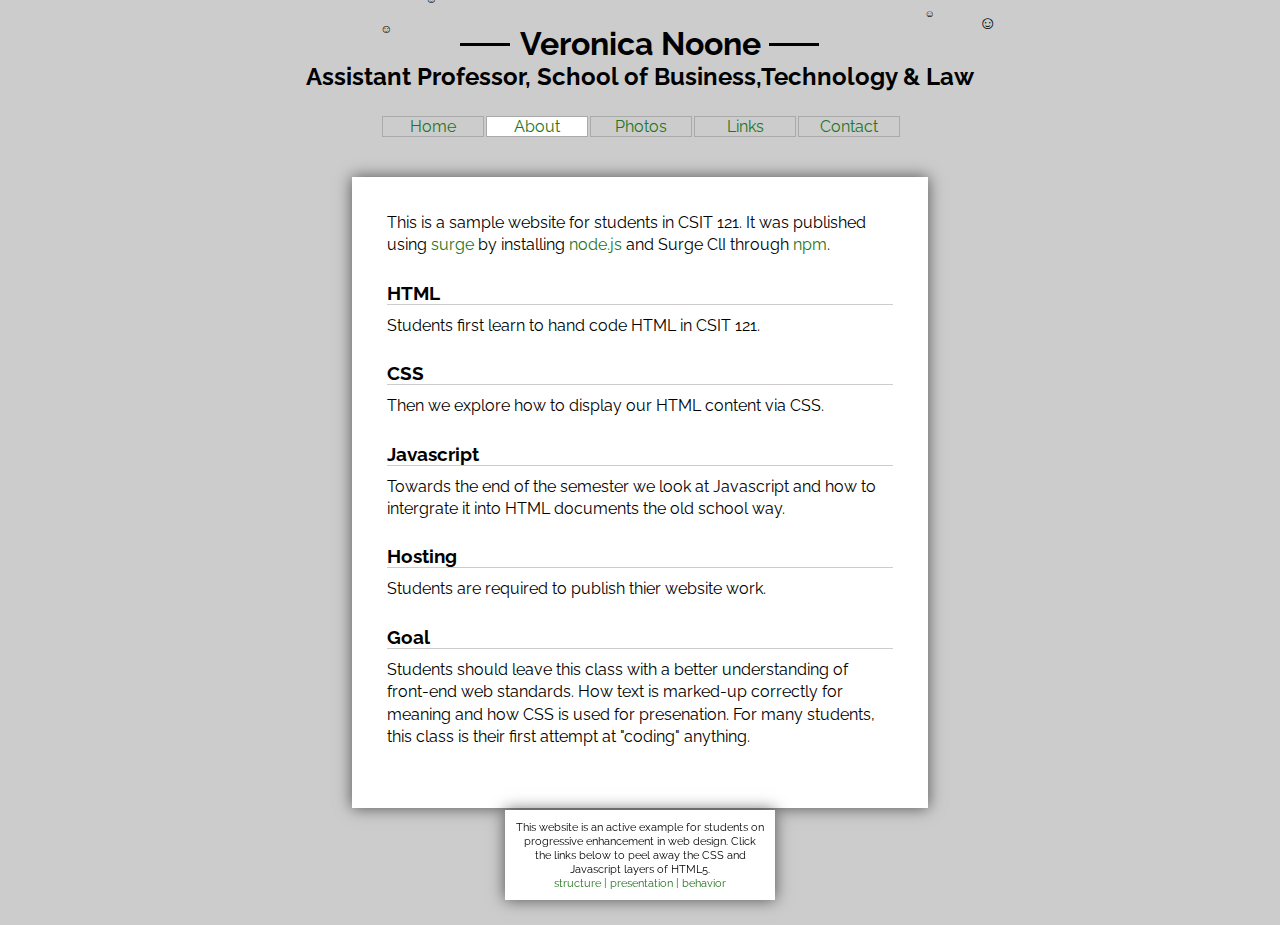
==== about.html @ 45acf0a2 "Add files via upload" ====
<!DOCTYPE html>
<html lang="en-US">
<head>
<meta charset="UTF-8">
<title>Prof. Noone's Faculty Site</title>
<link href="style.css" rel="stylesheet" type="text/css" id="main" media="screen">
<link href="print.css" rel="stylesheet" type="text/css" id="print" media="print">
<script src="scripts.js"></script>
<script type="text/javascript" src="snowstorm.js"></script>
</head>
<body>
<header>
  <h1>Veronica Noone</h1>
  <h2>Assistant Professor, School of Business,Technology &amp; Law</h2>
  <nav>
    <ul>
      <li><a href="index.html">Home</a></li>
      <li><a href="about.html" class="current">About</a></li>
      <li><a href="loves.html">Photos</a></li>
      <li><a href="links.html">Links</a></li>
      <li><a href="contact.html">Contact</a></li>
    </ul>
  </nav>
</header>
<section>
  <div class="fullpage">
    <p>This is a sample website for students in CSIT 121. It was published using <a href="https://surge.sh/" target="_blank">surge</a> by installing <a href="https://nodejs.org/" target="_blank">node.js</a> and Surge ClI through <a href="https://www.npmjs.com/" target="_blank">npm</a>. </p>
    <h3>HTML</h3>
    <p>Students first learn to hand code HTML in CSIT 121. </p>
    <h3>CSS</h3>
    <p>Then we explore how to display our HTML content via CSS. </p>
    <h3>Javascript </h3>
    <p>Towards the end of the semester we look at Javascript and how to intergrate it into HTML documents the old school way.  </p>
    <h3>Hosting</h3>
    <p>Students are required to publish thier website work.</p>
    <h3>Goal</h3>
    <p>Students should leave this class with a better understanding of front-end web standards. How text is marked-up correctly for meaning and how CSS is used for presenation. For many students, this class is their first attempt at "coding" anything. </p>
     
  </div>
</section>
<footer>
  <p>This website is an active example for students on progressive enhancement in web design. Click the links below to peel away the CSS and Javascript layers of HTML5. </p>
  <a href="#" onclick="removeStyleSheet(document.getElementById('main'));">structure</a> <a href="#" onclick="addStyleSheet(document.getElementById('main'));">presentation</a> <a href="#" onclick="history.go(0);">behavior</a> </footer>
</body>
</html>
---- style.css ----
@charset "UTF-8";
/* CSS Document */

@import url('https://fonts.googleapis.com/css?family=Raleway');
* {
	margin: 0;
	padding: 0;
}
html, body {
	height: 100%;
	width: 100%;
	font-family: 'Raleway', sans-serif;
	background-color: #ccc;
}
header {
	width: 70%;
	margin: 25px auto;
	text-align: center;
	box-sizing: border-box;
	
}
header h1:before {
	content: "";
	width: 50px;
	height: 3px;
	background: #000;
	position: absolute;
	margin-top: 18px;
	margin-left: -60px;
}
header h1:after {
	content: "";
	width: 50px;
	height: 3px;
	background: #000;
	position: absolute;
	margin-top: 18px;
	margin-left: 8px;
}
header nav {
	margin-top: 25px;
}

header nav ul li {
	display: inline-block;
	width: 100px;
}
header nav ul li a {
	border: 1px solid #aaa;
	width: 100px;
	display: block;
	text-decoration: none;
	color: #22741D;
}



footer a:nth-child(3):after, footer a:nth-child(3):before {
	content: " | ";
	
}


header nav ul li a:hover, .current {
	background-color: #fff;
}
section {
	width: 60%;
	box-sizing: border-box;
	margin: 25px auto;
	text-align: center;
	margin-bottom: 75px;
}

section h3 {
	margin: 25px auto 10px auto;
	border-bottom: 1px solid #ccc;
}

section p {
	line-height: 1.4em;
	margin-bottom: 20px;
}


section p {
	margin-bottom:25px;
}
section li {
	margin-bottom:12px;
}
section ul li ul li {
	margin-bottom: 0;
}

section ul li {
	margin-left:35px;
}

.displayWrapper {
	box-shadow: 0 0 15px rgba(0,0,0,0.6);
	padding: 10px;
	width: 300px;
	margin: 15px;
	display: inline-block;
	background-color: #fff;
}
.displayBox {
	width: 300px;
	height: 300px;
	overflow: hidden;
}


.fullpage {
	box-shadow: 0 0 15px rgba(0,0,0,0.6);
	padding: 35px;
	width: 75%;
	max-width: 700px;
	margin: 15px;
	display: inline-block;
	background-color: #fff;
	box-sizing: border-box;
	text-align: left;
}



table {
    border-collapse: collapse;
	font-size: 70%;
	text-align: center;
}
table, th, td {
   border: 1px solid #ccc;
}

td {
  padding: 2px;
}
/*table tbody:last-of-type td[rowspan]*/

.inclass, .sitin, .officehours, .preptime {
  background-color: #ffb3b3;
  font-weight: bold;
  text-align: center;
}
.officehours {
  background-color: #c6ecd9;
}
.sitin {
  background-color: #b3ccff;
}

.preptime {
   background-color: #ffe0b3;
}


footer {
	box-shadow: 0 0 15px rgba(0,0,0,0.6);
	padding: 10px;
	width: 250px;
	background-color: #fff;
	position: fixed;
	bottom:0;
	left:50%;
	margin-left:-135px;
	text-align: center;
	font-size: 70%;
}

footer a, section a  {
	text-decoration: none;
	color: #22741D;
}
footer a:hover, section a:hover {
	text-decoration: underline;

}
---- print.css ----
@charset "UTF-8";
/* CSS Document */

@import url('https://fonts.googleapis.com/css?family=Raleway');

html, body {
	height: 100%;
	width: 100%;
	font-family: 'Raleway', sans-serif;
}
header {
	width: 70%;
	margin: 25px auto;
	text-align: center;
	box-sizing: border-box;
	
}
header h1:before {
	content: "";
	width: 50px;
	height: 3px;
	background: #000;
	position: absolute;
	margin-top: 18px;
	margin-left: -60px;
}
header h1:after {
	content: "";
	width: 50px;
	height: 3px;
	background: #000;
	position: absolute;
	margin-top: 18px;
	margin-left: 8px;
}
header nav, footer, .snow {
	display: none !important; 
}


section {
	width: 75%;
	box-sizing: border-box;
	margin: 25px auto;
	text-align: left;
	margin-bottom: 75px;
}

section h3 {
	margin: 10px auto;
	border-bottom: 1px solid #ccc;
}

section p {
	line-height: 1.4em;
	margin-bottom: 20px;
}


section ul, section p {
	margin-bottom:25px;
}


table {
    border-collapse: collapse;
	font-size: 70%;
	text-align: center;
}
table, th, td {
   border: 1px solid #ccc;
}

td {
  padding: 2px;
}
/*table tbody:last-of-type td[rowspan]*/

.inclass, .sitin, .officehours, .preptime {
  background-color: #ffb3b3;
  font-weight: bold;
  text-align: center;
}
.officehours {
  background-color: #c6ecd9;
}
.sitin {
  background-color: #b3ccff;
}

.preptime {
   background-color: #ffe0b3;
}

.displayWrapper {
	text-align: center;
}
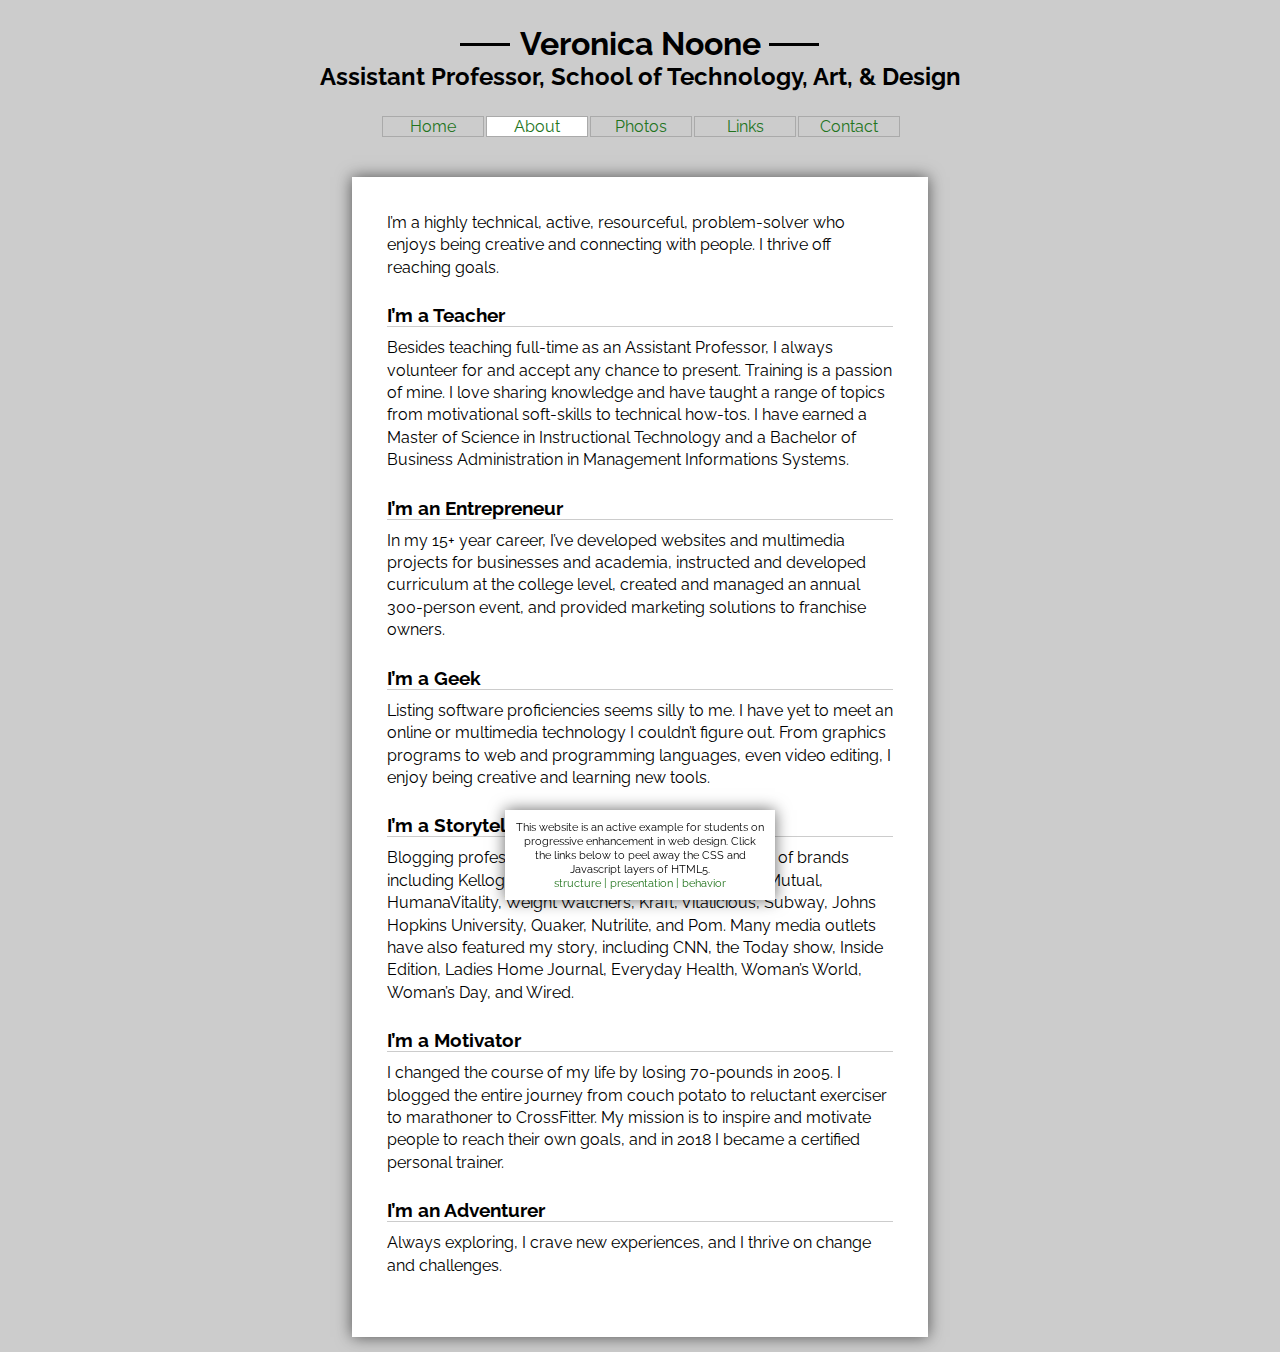
==== commit ab9f5b6b: "Add files via upload" ====
--- a/about.html
+++ b/about.html
@@ -11,7 +11,7 @@
 <body>
 <header>
   <h1>Veronica Noone</h1>
-  <h2>Assistant Professor, School of Business,Technology &amp; Law</h2>
+  <h2>Assistant Professor, School of Technology, Art, &amp; Design</h2>
   <nav>
     <ul>
       <li><a href="index.html">Home</a></li>
@@ -24,18 +24,19 @@
 </header>
 <section>
   <div class="fullpage">
-    <p>This is a sample website for students in CSIT 121. It was published using <a href="https://surge.sh/" target="_blank">surge</a> by installing <a href="https://nodejs.org/" target="_blank">node.js</a> and Surge ClI through <a href="https://www.npmjs.com/" target="_blank">npm</a>. </p>
-    <h3>HTML</h3>
-    <p>Students first learn to hand code HTML in CSIT 121. </p>
-    <h3>CSS</h3>
-    <p>Then we explore how to display our HTML content via CSS. </p>
-    <h3>Javascript </h3>
-    <p>Towards the end of the semester we look at Javascript and how to intergrate it into HTML documents the old school way.  </p>
-    <h3>Hosting</h3>
-    <p>Students are required to publish thier website work.</p>
-    <h3>Goal</h3>
-    <p>Students should leave this class with a better understanding of front-end web standards. How text is marked-up correctly for meaning and how CSS is used for presenation. For many students, this class is their first attempt at "coding" anything. </p>
-     
+    <p>I’m a highly technical, active, resourceful, problem-solver who enjoys being creative and connecting with people. I thrive off reaching goals. </p>
+    <h3>I’m a Teacher </h3>
+    <p>Besides teaching full-time as an Assistant Professor, I always volunteer for and accept any chance to present. Training is a passion of mine. I love sharing knowledge and have taught a range of topics from motivational soft-skills to technical how-tos. I have earned a Master of Science in Instructional Technology and a Bachelor of Business Administration in Management Informations Systems.</p>
+    <h3>I’m an Entrepreneur </h3>
+    <p>In my 15+ year career, I’ve developed websites and multimedia projects for businesses and academia, instructed and developed curriculum at the college level, created and managed an annual 300-person event, and provided marketing solutions to franchise owners. </p>
+    <h3>I’m a Geek </h3>
+    <p>Listing software proficiencies seems silly to me. I have yet to meet an online or multimedia technology I couldn’t figure out. From graphics programs to web and programming languages, even video editing, I enjoy being creative and learning new tools. </p>
+    <h3>I’m a Storyteller </h3>
+    <p>Blogging professionally, I have worked with a variety of brands including Kellogg, ALDI, The Laughing Cow, Liberty Mutual, HumanaVitality, Weight Watchers, Kraft, Vitalicious, Subway, Johns Hopkins University, Quaker, Nutrilite, and Pom. Many media outlets have also featured my story, including CNN, the Today show, Inside Edition, Ladies Home Journal, Everyday Health, Woman’s World, Woman’s Day, and Wired. </p>
+    <h3>I’m a Motivator </h3>
+    <p>I changed the course of my life by losing 70-pounds in 2005. I blogged the entire journey from couch potato to reluctant exerciser to marathoner to CrossFitter. My mission is to inspire and motivate people to reach their own goals, and in 2018 I became a certified personal trainer. </p>
+    <h3>I’m an Adventurer </h3>
+    <p>Always exploring, I crave new experiences, and I thrive on change and challenges.</p>
   </div>
 </section>
 <footer>
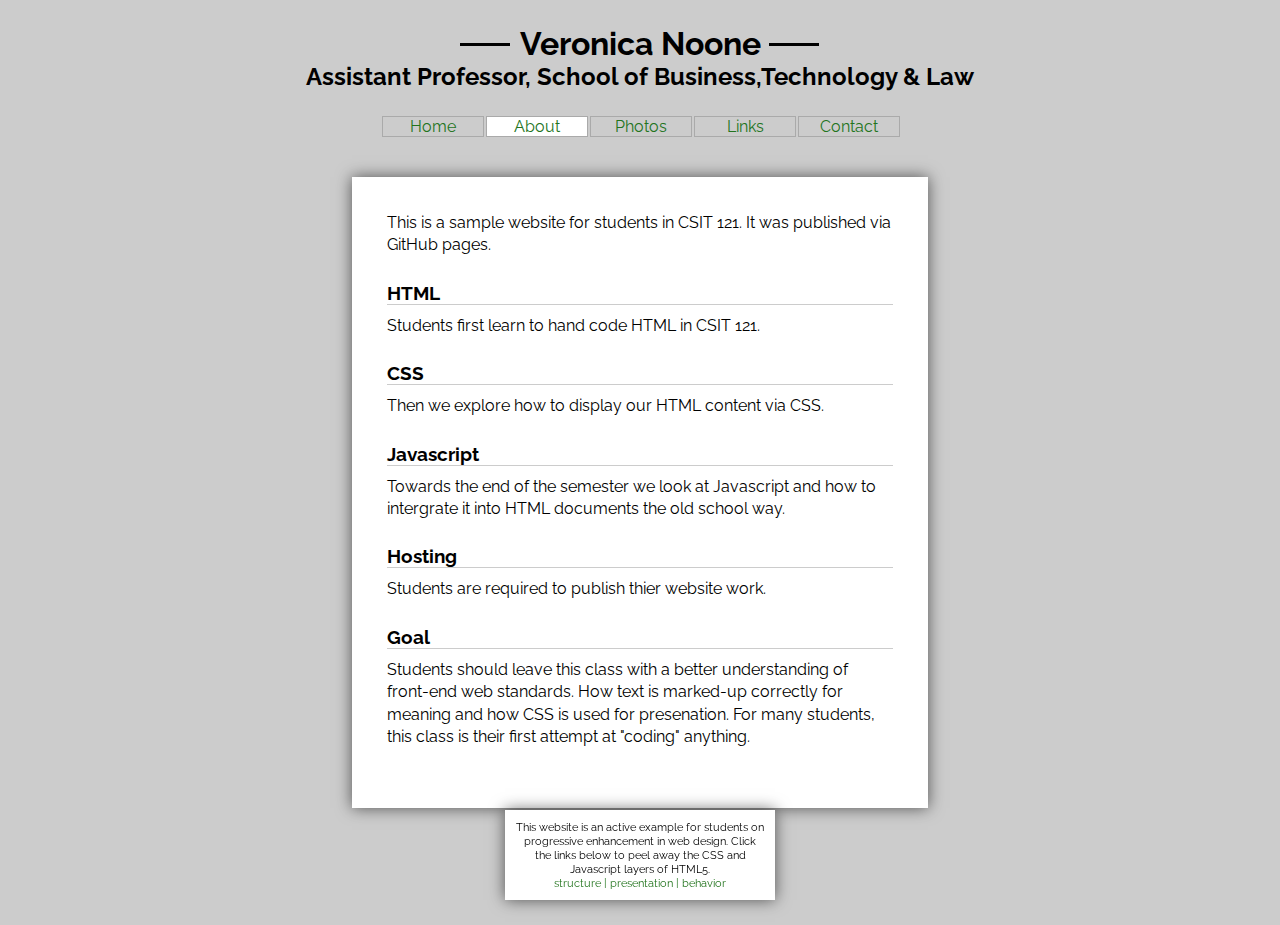
==== commit 15e906ba: "Add files via upload" ====
--- a/about.html
+++ b/about.html
@@ -1,3 +1,4 @@
+
 <!DOCTYPE html>
 <html lang="en-US">
 <head>
@@ -11,7 +12,7 @@
 <body>
 <header>
   <h1>Veronica Noone</h1>
-  <h2>Assistant Professor, School of Technology, Art, &amp; Design</h2>
+  <h2>Assistant Professor, School of Business,Technology &amp; Law</h2>
   <nav>
     <ul>
       <li><a href="index.html">Home</a></li>
@@ -24,19 +25,18 @@
 </header>
 <section>
   <div class="fullpage">
-    <p>I’m a highly technical, active, resourceful, problem-solver who enjoys being creative and connecting with people. I thrive off reaching goals. </p>
-    <h3>I’m a Teacher </h3>
-    <p>Besides teaching full-time as an Assistant Professor, I always volunteer for and accept any chance to present. Training is a passion of mine. I love sharing knowledge and have taught a range of topics from motivational soft-skills to technical how-tos. I have earned a Master of Science in Instructional Technology and a Bachelor of Business Administration in Management Informations Systems.</p>
-    <h3>I’m an Entrepreneur </h3>
-    <p>In my 15+ year career, I’ve developed websites and multimedia projects for businesses and academia, instructed and developed curriculum at the college level, created and managed an annual 300-person event, and provided marketing solutions to franchise owners. </p>
-    <h3>I’m a Geek </h3>
-    <p>Listing software proficiencies seems silly to me. I have yet to meet an online or multimedia technology I couldn’t figure out. From graphics programs to web and programming languages, even video editing, I enjoy being creative and learning new tools. </p>
-    <h3>I’m a Storyteller </h3>
-    <p>Blogging professionally, I have worked with a variety of brands including Kellogg, ALDI, The Laughing Cow, Liberty Mutual, HumanaVitality, Weight Watchers, Kraft, Vitalicious, Subway, Johns Hopkins University, Quaker, Nutrilite, and Pom. Many media outlets have also featured my story, including CNN, the Today show, Inside Edition, Ladies Home Journal, Everyday Health, Woman’s World, Woman’s Day, and Wired. </p>
-    <h3>I’m a Motivator </h3>
-    <p>I changed the course of my life by losing 70-pounds in 2005. I blogged the entire journey from couch potato to reluctant exerciser to marathoner to CrossFitter. My mission is to inspire and motivate people to reach their own goals, and in 2018 I became a certified personal trainer. </p>
-    <h3>I’m an Adventurer </h3>
-    <p>Always exploring, I crave new experiences, and I thrive on change and challenges.</p>
+    <p>This is a sample website for students in CSIT 121. It was published via GitHub pages. </p>
+    <h3>HTML</h3>
+    <p>Students first learn to hand code HTML in CSIT 121. </p>
+    <h3>CSS</h3>
+    <p>Then we explore how to display our HTML content via CSS. </p>
+    <h3>Javascript </h3>
+    <p>Towards the end of the semester we look at Javascript and how to intergrate it into HTML documents the old school way.  </p>
+    <h3>Hosting</h3>
+    <p>Students are required to publish thier website work.</p>
+    <h3>Goal</h3>
+    <p>Students should leave this class with a better understanding of front-end web standards. How text is marked-up correctly for meaning and how CSS is used for presenation. For many students, this class is their first attempt at "coding" anything. </p>
+     
   </div>
 </section>
 <footer>
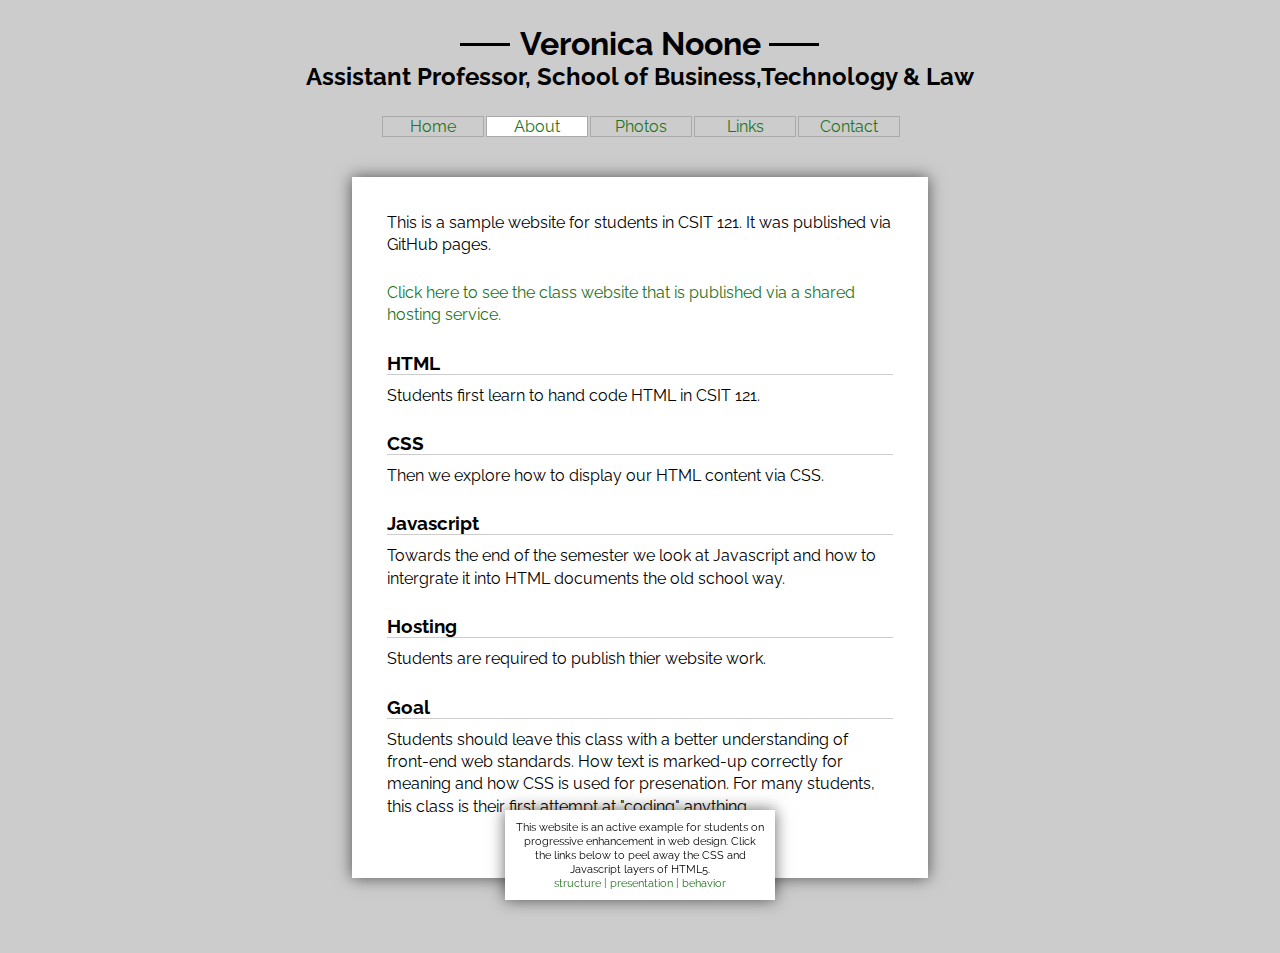
==== commit 2e36c425: "Add files via upload" ====
--- a/about.html
+++ b/about.html
@@ -3,7 +3,7 @@
 <html lang="en-US">
 <head>
 <meta charset="UTF-8">
-<title>Prof. Noone's Faculty Site</title>
+<title>Prof. Noone's CSIT 121 Site</title>
 <link href="style.css" rel="stylesheet" type="text/css" id="main" media="screen">
 <link href="print.css" rel="stylesheet" type="text/css" id="print" media="print">
 <script src="scripts.js"></script>
@@ -26,6 +26,7 @@
 <section>
   <div class="fullpage">
     <p>This is a sample website for students in CSIT 121. It was published via GitHub pages. </p>
+    <p><a href="http://csit121.com/" target="_blank">Click here to see the class website that is published via a shared hosting service.</a></p>
     <h3>HTML</h3>
     <p>Students first learn to hand code HTML in CSIT 121. </p>
     <h3>CSS</h3>
--- a/style.css
+++ b/style.css
@@ -77,6 +77,11 @@
 	border-bottom: 1px solid #ccc;
 }
 
+section h4 {
+	margin: 25px auto 10px auto;
+
+}
+
 section p {
 	line-height: 1.4em;
 	margin-bottom: 20px;
@@ -117,7 +122,7 @@
 	padding: 35px;
 	width: 75%;
 	max-width: 700px;
-	margin: 15px;
+	margin: 15px 0 75px 0;
 	display: inline-block;
 	background-color: #fff;
 	box-sizing: border-box;
@@ -156,6 +161,10 @@
    background-color: #ffe0b3;
 }
 
+section .notOneCalendar {
+		font-size: 70%;
+}
+
 
 footer {
 	box-shadow: 0 0 15px rgba(0,0,0,0.6);
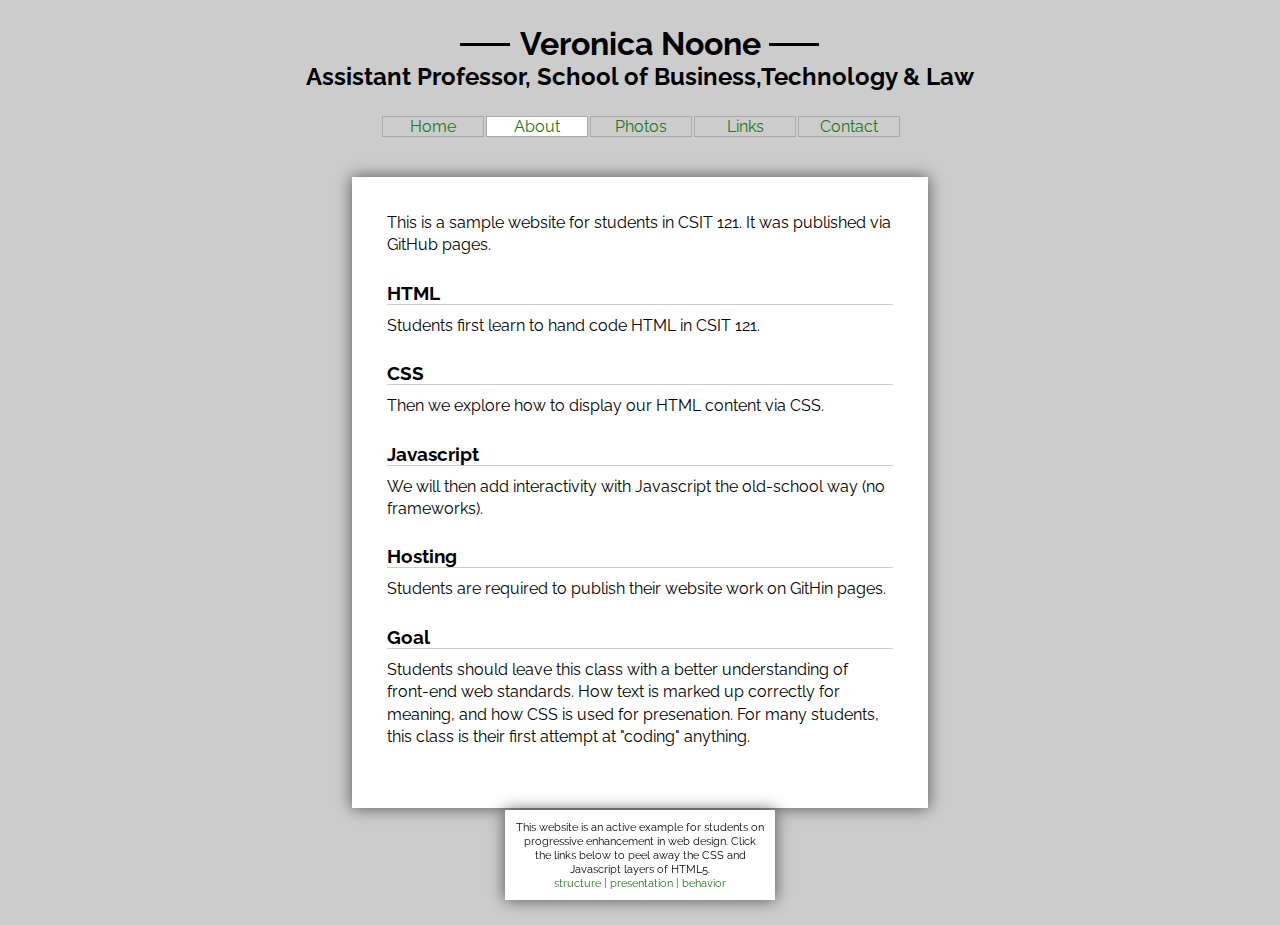
==== commit 37b16cd6: "Update about.html" ====
--- a/about.html
+++ b/about.html
@@ -26,17 +26,19 @@
 <section>
   <div class="fullpage">
     <p>This is a sample website for students in CSIT 121. It was published via GitHub pages. </p>
-    <p><a href="http://csit121.com/" target="_blank">Click here to see the class website that is published via a shared hosting service.</a></p>
+    
     <h3>HTML</h3>
     <p>Students first learn to hand code HTML in CSIT 121. </p>
     <h3>CSS</h3>
     <p>Then we explore how to display our HTML content via CSS. </p>
     <h3>Javascript </h3>
-    <p>Towards the end of the semester we look at Javascript and how to intergrate it into HTML documents the old school way.  </p>
+    <p>We will then add interactivity with Javascript the old-school way (no frameworks).</p>
     <h3>Hosting</h3>
-    <p>Students are required to publish thier website work.</p>
+    <p>Students are required to publish their website work on GitHin pages.</p>
     <h3>Goal</h3>
-    <p>Students should leave this class with a better understanding of front-end web standards. How text is marked-up correctly for meaning and how CSS is used for presenation. For many students, this class is their first attempt at "coding" anything. </p>
+    <p>Students should leave this class with a better understanding of front-end web standards. 
+      How text is marked up correctly for meaning, and how CSS is used for presenation. 
+      For many students, this class is their first attempt at "coding" anything. </p>
      
   </div>
 </section>
